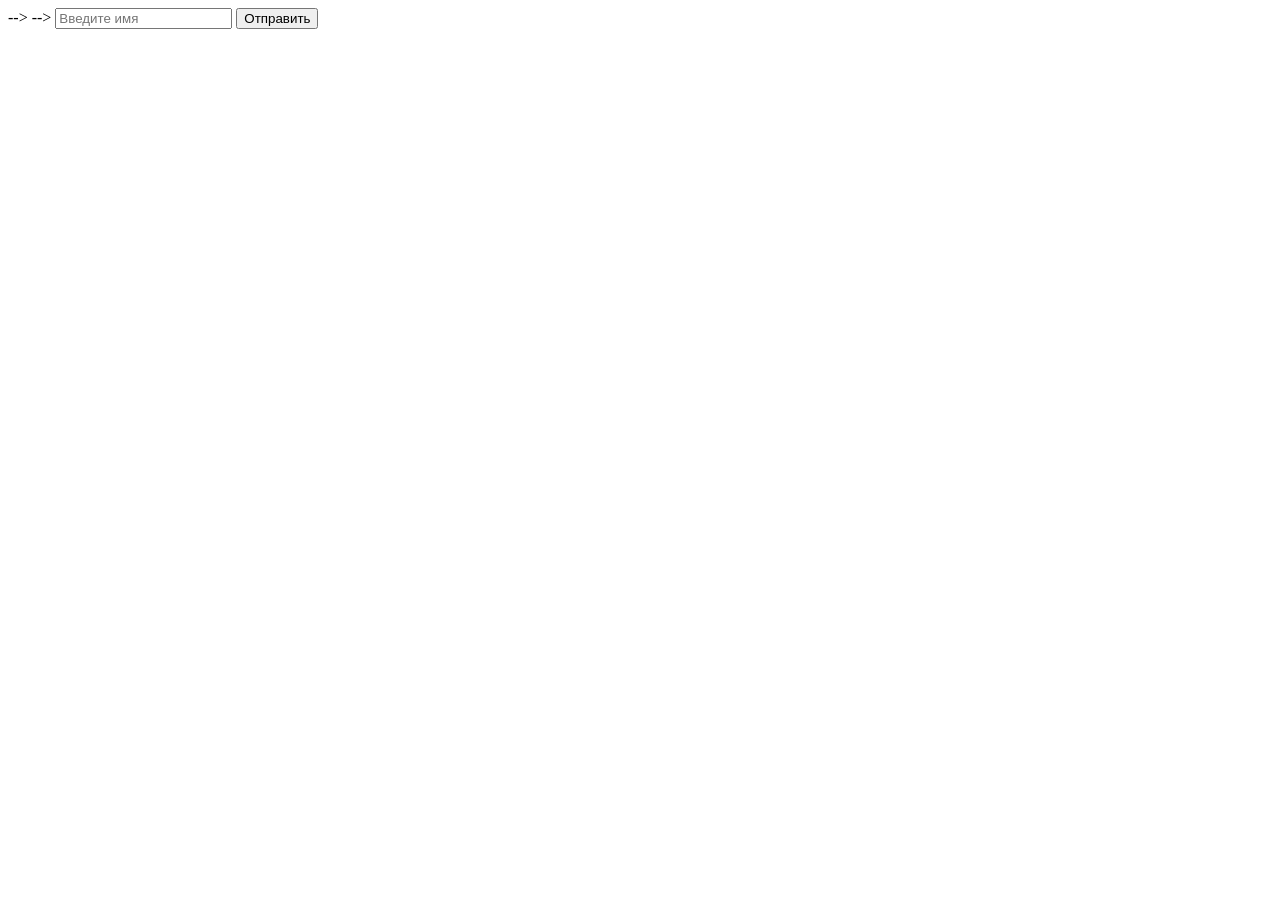
==== lesson4/lesson6_Grid/lesson7/homework.display flex/practice/homework.display flex2/project/JSLESSONS/HOMEWORK.functions.arrays/dom-homework/index.html @ ab4cc048 "dom" ====
<!-- <!DOCTYPE html>
<html lang="ru">
<head>
    <meta charset="UTF-8">
    <title>Поиск элементов</title> -->
     <!-- <title>Задание 2</title> -->
    <!-- <title>DOM практика</title> -->
<!--   
</head>

<body>


    <h1 id="title">Заголовок страницы</h1>

    

    <p class="text">Абзац 1</p>
    <p class="text">Абзац 2</p>
    <p class="text">Абзац 3</p>

    <button>Кнопка 1</button>
    <button>Кнопка 2</button> 

    <img src="https://img.freepik.com/foto-gratis/balon-aire-caliente-sobre-paisaje-ensueno-realista_23-2151762957.jpg?semt=ais_hybrid&w=740&q=80" alt="Картинка">

    <a href="https://example.com">Ссылка</a> 


    <h1 id="title">Старый текст</h1>

    <button id="changeBtn">Изменить текст</button>

    <div id="box"></div> -->

<!-- <img id="image" src="https://media.istockphoto.com/id/1347057703/ru/%D1%84%D0%BE%D1%82%D0%BE/%D1%81%D0%BE%D1%81%D0%BD%D0%BE%D0%B2%D0%B0%D1%8F-%D0%BA%D1%83%D0%BD%D0%B8%D1%86%D0%B0.jpg?s=612x612&w=0&k=20&c=gXZgbIils7H6Hd7f9NhKL5yjRnf8dHKjuxMRQp49oa0=">

<a id="link" href="https://example.com">Старая ссылка</a>

<button id="btn">Изменить</button>

<script src="script.js"></script>

    

    

</body>
</html> --> --> -->


<!DOCTYPE html>
<html lang="ru">
<head>
    <meta charset="UTF-8">
    <!-- <title>Показать пароль</title> -->
     <!-- <title>Mouse events</title> -->
    <!-- <link rel="stylesheet" href="style.css"> -->
    <!-- <title>Input событие</title>     -->
    <title>Мини-форма</title>
</head>
<body>

    <!-- <h1 id="count">0</h1> -->
     <!-- <h2>Форма входа</h2> -->

     <!-- <input type="password" id="passwordInput" placeholder="Введите пароль">
     <button id="toggleBtn">Показать</button> -->

    <!-- <button id ="plus">+</button> -->
    <!-- <button id ="minus">-</button> -->

    <!-- <div id="box">Наведи или нажми на кнопку</div>
    <button id="btn">Кнопка</button> -->

    <!-- <input type="text" id="textInput" placeholder="Введите текст">
    <p id="output">Вы ввели: </p> -->

    <input type="text" id="nameInput" placeholder="Введите имя">
    <button id="sendBtn">Отправить</button>

    <p id="result"></p>

    <script src="script.js"></script>
</body>
</html>
---- lesson4/lesson6_Grid/lesson7/homework.display flex/practice/homework.display flex2/project/JSLESSONS/HOMEWORK.functions.arrays/dom-homework/style.css ----
/* #message {
    font-size: 20px
    margin-bottom: 10px
}

.dark {
    background-color: black
    color: white
    padding: 10px
    border-radius: 8px
} */
/* 
body {
    font-family: Arial, sans-serif
    padding: 20px
}

input {
    padding: 8px
    font-size: 16px
}

button {
    padding: 8px 12px
    margin-left: 10px
    cursor: pointer
} */

/* #box {
    width: 300px
    height: 100px
    border: 2px solid black
    display: flex
    align-items: center
    justify-content: center
    margin-bottom: 20px
    transition: 0.3s
} */

/* p {
    font-size: 18px;
    margin-top: 10px;
} */
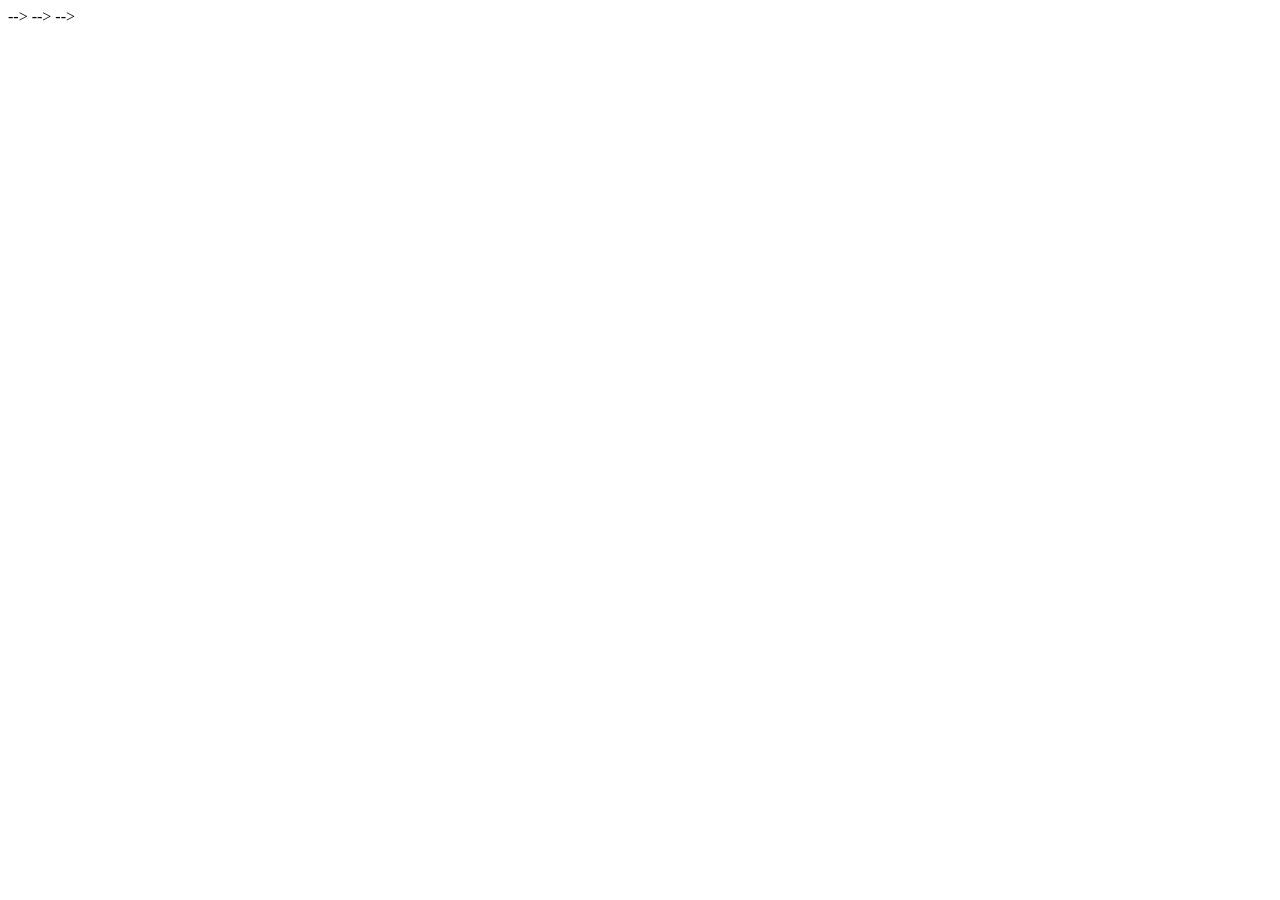
==== commit 44681ab3: "inputs" ====
--- a/lesson4/lesson6_Grid/lesson7/homework.display flex/practice/homework.display flex2/project/JSLESSONS/HOMEWORK.functions.arrays/dom-homework/index.html
+++ b/lesson4/lesson6_Grid/lesson7/homework.display flex/practice/homework.display flex2/project/JSLESSONS/HOMEWORK.functions.arrays/dom-homework/index.html
@@ -49,7 +49,7 @@
 </html> --> --> -->
 
 
-<!DOCTYPE html>
+<!-- <!DOCTYPE html>
 <html lang="ru">
 <head>
     <meta charset="UTF-8">
@@ -57,9 +57,9 @@
      <!-- <title>Mouse events</title> -->
     <!-- <link rel="stylesheet" href="style.css"> -->
     <!-- <title>Input событие</title>     -->
-    <title>Мини-форма</title>
+    <!-- <title>Мини-форма</title>
 </head>
-<body>
+<body> -->
 
     <!-- <h1 id="count">0</h1> -->
      <!-- <h2>Форма входа</h2> -->
@@ -75,7 +75,7 @@
 
     <!-- <input type="text" id="textInput" placeholder="Введите текст">
     <p id="output">Вы ввели: </p> -->
-
+<!-- 
     <input type="text" id="nameInput" placeholder="Введите имя">
     <button id="sendBtn">Отправить</button>
 
@@ -83,4 +83,9 @@
 
     <script src="script.js"></script>
 </body>
-</html>+</html> --> -->
+
+
+
+<!-- =========Домашнее задания INPUTS/DELEGATION============= -->
+
